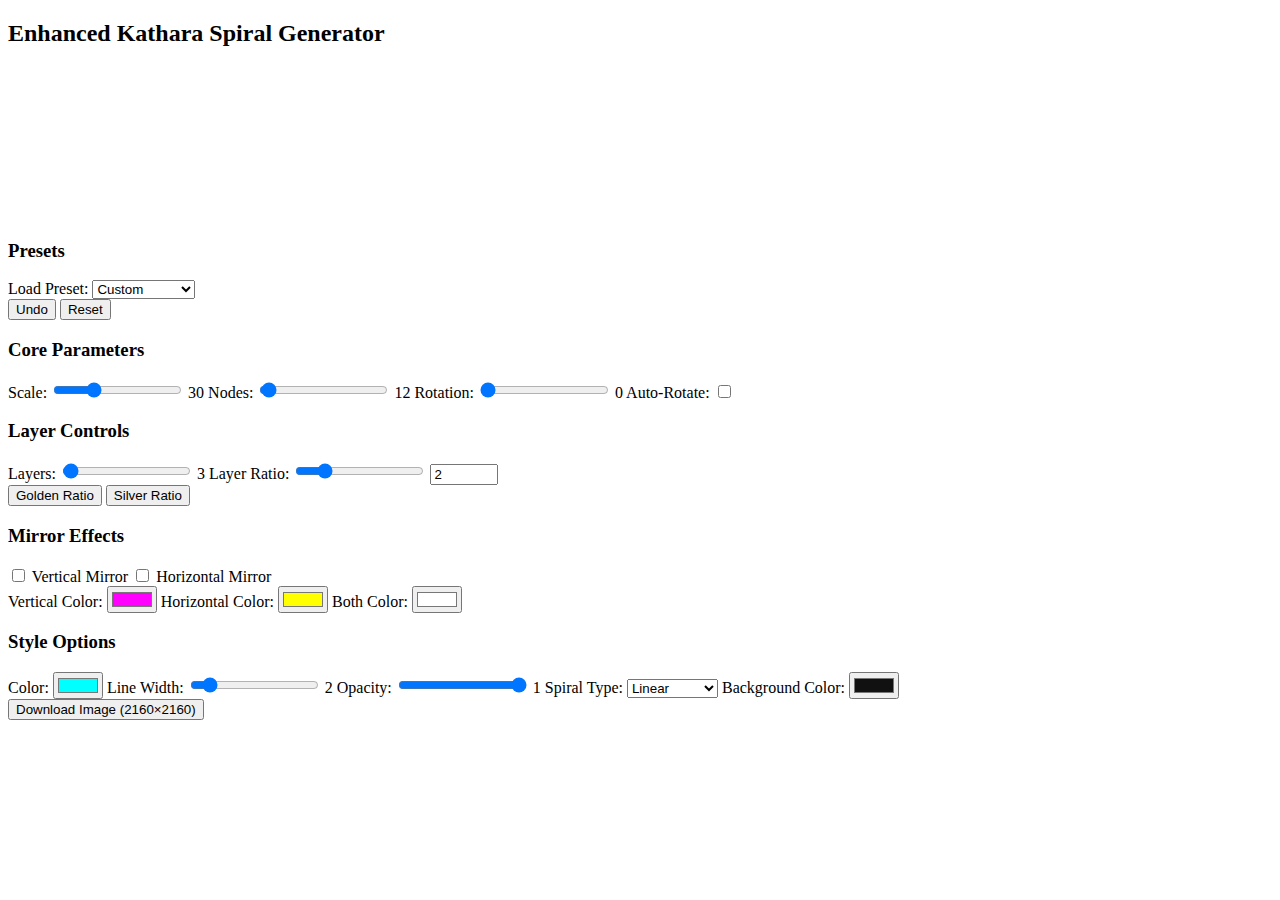
==== 2/index.html @ 844c5653 "Create index.html" ====
<!DOCTYPE html>
<html lang="en">
<head>
  <meta charset="UTF-8" />
  <meta name="viewport" content="width=device-width, initial-scale=1.0" />
  <title>Kathara Spiral with Colored Mirrors</title>
  <link rel="stylesheet" href="styles.css">
</head>
<body>
  <h2>Enhanced Kathara Spiral Generator</h2>
  <canvas id="spiralCanvas"></canvas>
  
  <div class="controls">
    <div class="control-group">
      <h3>Presets</h3>
      <label>Load Preset: 
        <select id="presetSelector">
          <option value="custom">Custom</option>
          <option value="goldenSpiral">Golden Spiral</option>
          <option value="denseMirror">Dense Mirror</option>
          <option value="minimalist">Minimalist</option>
        </select>
      </label>
      <div>
        <button onclick="undo()">Undo</button>
        <button onclick="reset()">Reset</button>
      </div>
    </div>

    <div class="control-group">
      <h3>Core Parameters</h3>
      <label>Scale: <input type="range" id="scale" min="1" max="100" value="30"> <span id="scaleValue">30</span></label>
      <label>Nodes: <input type="range" id="nodes" min="5" max="720" value="12"> <span id="nodesValue">12</span></label>
      <label>Rotation: <input type="range" id="rotation" min="0" max="360" value="0"> <span id="rotationValue">0</span></label>
      <label>Auto-Rotate: <input type="checkbox" id="autoRotate"></label>
    </div>

    <div class="control-group">
      <h3>Layer Controls</h3>
      <label>Layers: <input type="range" id="layers" min="1" max="300" value="3"> <span id="layersValue">3</span></label>
      <label>Layer Ratio: 
        <input type="range" id="layerRatio" min="0.1" max="10" step="0.1" value="2">
        <input type="number" id="layerRatioNumber" min="0.1" max="10" step="0.1" value="2" style="width: 60px;">
      </label>
      <div>
        <button onclick="setRatio(1.618)">Golden Ratio</button>
        <button onclick="setRatio(2.414)">Silver Ratio</button>
      </div>
    </div>

    <div class="control-group">
      <h3>Mirror Effects</h3>
      <label><input type="checkbox" id="verticalMirror"> Vertical Mirror</label>
      <label><input type="checkbox" id="horizontalMirror"> Horizontal Mirror</label>
      <div class="mirror-colors">
        <label>Vertical Color: <input type="color" id="verticalColor" value="#FF00FF"></label>
        <label>Horizontal Color: <input type="color" id="horizontalColor" value="#FFFF00"></label>
        <label>Both Color: <input type="color" id="bothColor" value="#FFFFFF"></label>
      </div>
    </div>

    <div class="control-group">
      <h3>Style Options</h3>
      <label>Color: <input type="color" id="strokeColor" value="#00FFFF"></label>
      <label>Line Width: <input type="range" id="lineWidth" min="1" max="10" value="2"> <span id="lineWidthValue">2</span></label>
      <label>Opacity: <input type="range" id="opacity" min="0" max="1" step="0.1" value="1"> <span id="opacityValue">1</span></label>
      <label>Spiral Type: 
        <select id="spiralType">
          <option value="linear">Linear</option>
          <option value="logarithmic">Logarithmic</option>
        </select>
      </label>
      <label>Background Color: <input type="color" id="backgroundColor" value="#111111"></label>
    </div>
  </div>

  <div class="download-container">
    <button onclick="downloadCanvas()">Download Image (2160×2160)</button>
  </div>

  <script src="script.js"></script>
</body>
</html>
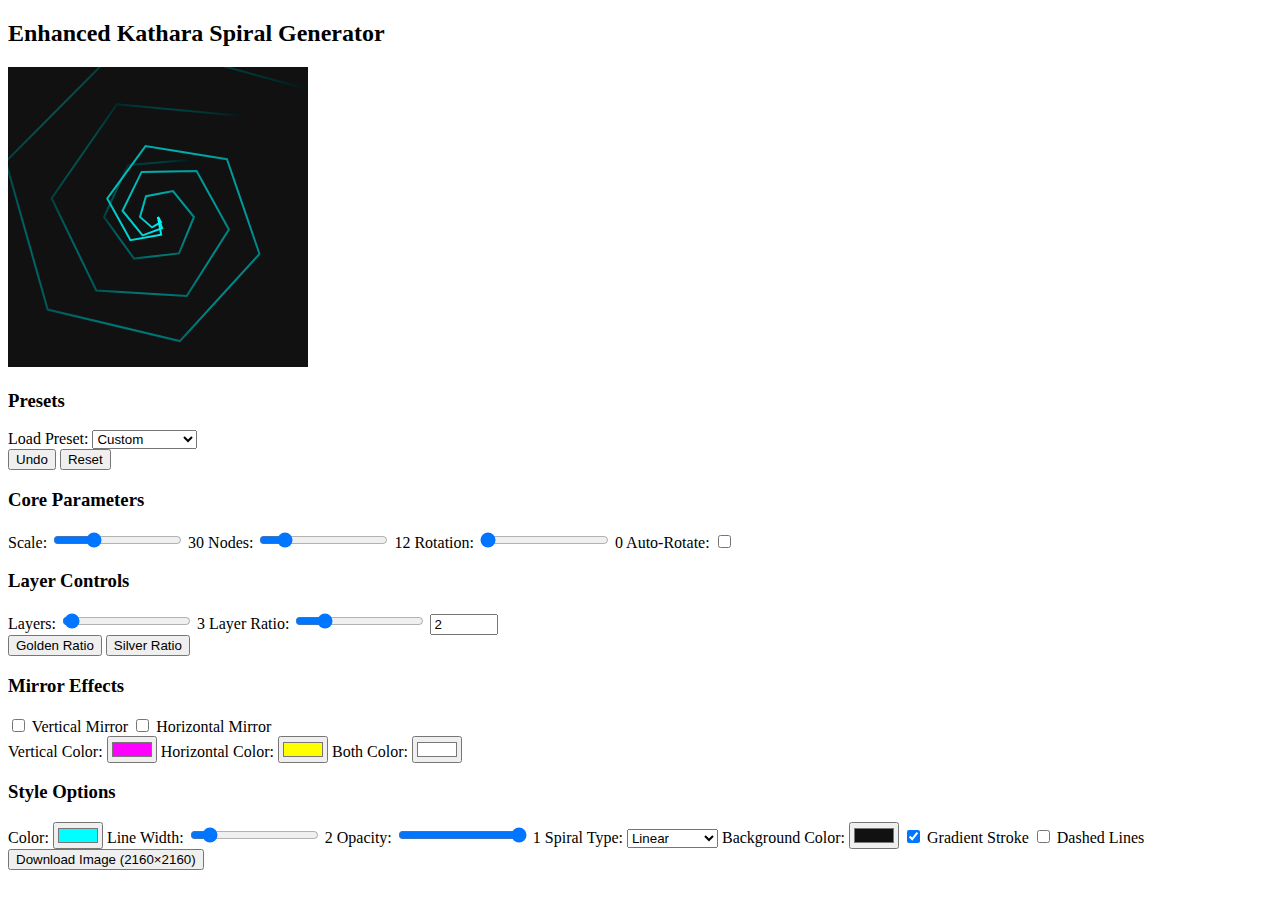
==== commit 05d21cd4: "Update index.html" ====
--- a/2/index.html
+++ b/2/index.html
@@ -19,6 +19,12 @@
           <option value="goldenSpiral">Golden Spiral</option>
           <option value="denseMirror">Dense Mirror</option>
           <option value="minimalist">Minimalist</option>
+          <option value="starBurst">Star Burst</option>
+          <option value="doubleHelix">Double Helix</option>
+          <option value="nebula">Nebula</option>
+          <option value="kaleidoscope">Kaleidoscope</option>
+          <option value="cosmicWave">Cosmic Wave</option>
+          <option value="fractalBloom">Fractal Bloom</option>
         </select>
       </label>
       <div>
@@ -30,14 +36,14 @@
     <div class="control-group">
       <h3>Core Parameters</h3>
       <label>Scale: <input type="range" id="scale" min="1" max="100" value="30"> <span id="scaleValue">30</span></label>
-      <label>Nodes: <input type="range" id="nodes" min="5" max="720" value="12"> <span id="nodesValue">12</span></label>
+      <label>Nodes: <input type="range" id="nodes" min="5" max="50" value="12"> <span id="nodesValue">12</span></label>
       <label>Rotation: <input type="range" id="rotation" min="0" max="360" value="0"> <span id="rotationValue">0</span></label>
       <label>Auto-Rotate: <input type="checkbox" id="autoRotate"></label>
     </div>
 
     <div class="control-group">
       <h3>Layer Controls</h3>
-      <label>Layers: <input type="range" id="layers" min="1" max="300" value="3"> <span id="layersValue">3</span></label>
+      <label>Layers: <input type="range" id="layers" min="1" max="100" value="3"> <span id="layersValue">3</span></label>
       <label>Layer Ratio: 
         <input type="range" id="layerRatio" min="0.1" max="10" step="0.1" value="2">
         <input type="number" id="layerRatioNumber" min="0.1" max="10" step="0.1" value="2" style="width: 60px;">
@@ -71,6 +77,8 @@
         </select>
       </label>
       <label>Background Color: <input type="color" id="backgroundColor" value="#111111"></label>
+      <label><input type="checkbox" id="gradientStroke" checked> Gradient Stroke</label>
+      <label><input type="checkbox" id="dashEffect"> Dashed Lines</label>
     </div>
   </div>
 
